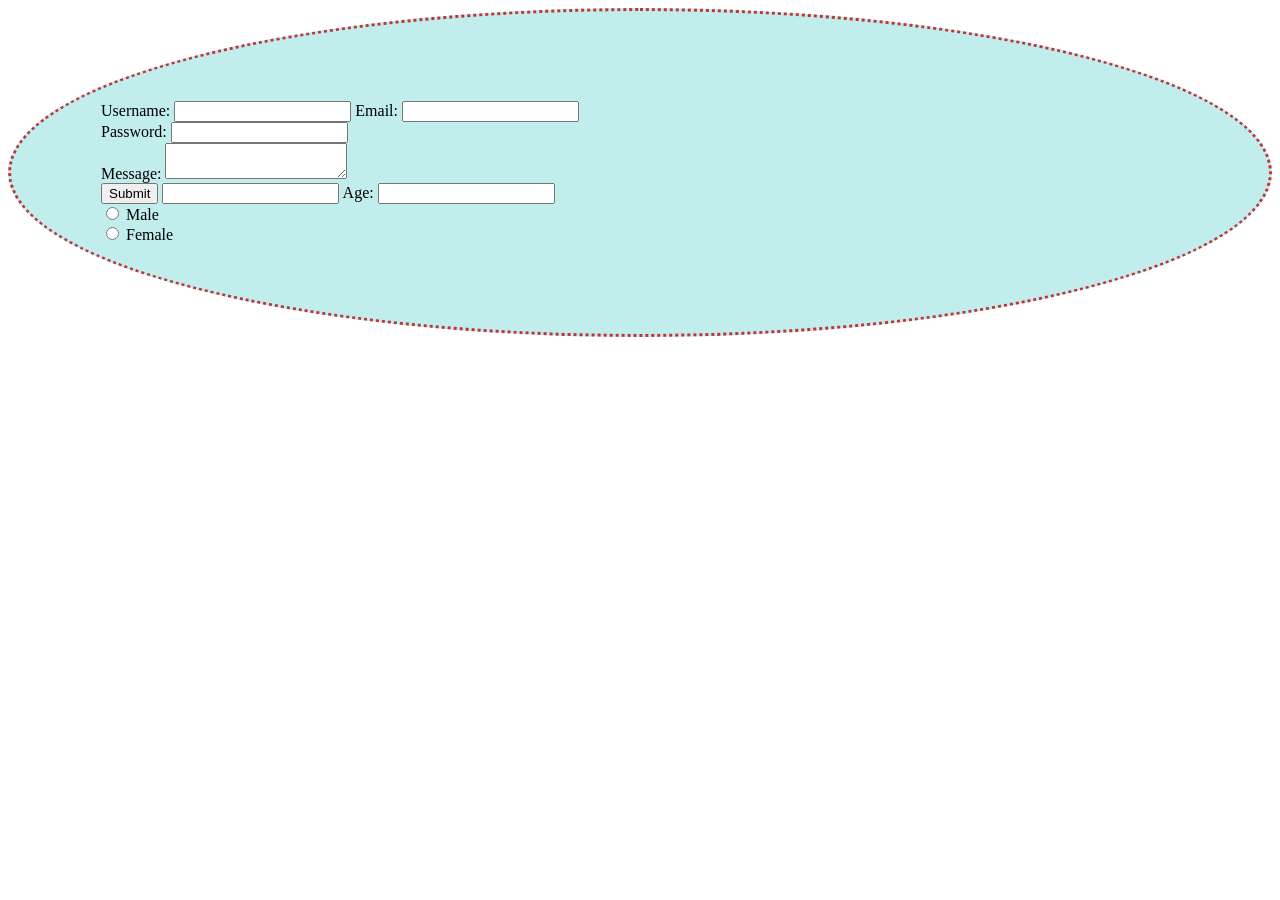
==== Subhankar-Das-Mohanty/javascript/class5/index.html @ 377ec374 "Forms" ====
<!DOCTYPE html>
<html lang="en">
<head>
  <meta charset="UTF-8">
  <meta name="viewport" content="width=device-width, initial-scale=1.0">
  <title>Document</title>
</head>
<style>
  form{
    border:dotted 3px rgb(192, 52, 52);
    background-color: rgb(194, 237, 237);
    padding: 90px;
    border-radius: 50%;
  }
</style>
<body>
   <form action="">
     
      <label for="username">
        Username:
        <input type="text" name="username">
      </label>

      <label for="">
        Email:
        <input type="email" name="username">
      </label>

      <br>
      <label for="user-pass">
        Password:
        <input type="password">
      </label>
      <br>

      <label for="user-msg">
        Message:
        <textarea name="user-msg" id=""></textarea>

      </label>
      <br>


      <input type="button" value="Submit">
      <input type="number" name="age" id=""> 


      <label for="age">
        Age:
        <input type="number" name="age" id="">
      </label>
      <br> 



      <label for="male">
        <input type="radio" name="gender" value="male">
        Male
      </label><br>
      <label for="female">
        <input type="radio" name="gender" value="female">
        Female
      </label>

      
  </form> 

  <!-- <form action="">
    <label for="cars">Choose a car:</label>
    <select name="cars" id="cars">
      <option value="volvo">Volvo</option>
      <option value="saab">Saab</option>
      <option value="mercedes">Mercedes</option>
      <option value="audi">Audi</option>
    </select>

    <br>

    <label for="fruits">Choose a fruit:</label>
    <select name="fruits" id="fruits" multiple>
      <option value="apple">Apple</option>
      <option value="banana">Banana</option>
      <option value="orange">Orange</option>
      <option value="grape">Grape</option>
    </select> -->


    <!-- <form action="">
      <fieldset>
        <legend>Which car do you like ?</legend>
        <input type ="checkbox" name="car1" value="car1">
        <label for="car1">Car 1</label><br>
        <input type ="checkbox" name="car2" value="car2">
        <label for="car2">Car 2</label><br>
        <input type ="checkbox" name="car3" value="car3">
        <label for="car3">Car 3</label><br>
      </fieldset>
      
    </form> -->

    <!-- <form action="">
      <label for="username">
        Username:
        <input type="text" name="username">
      </label>
      <br>
      <label for="user-pass">
        Password:
        <input type="password">
      </label>
      <br>

      <input type="submit" value="Submit"> -->


      <!-- <form action="">

  <label for="username">
    Username:
    <input type="text" id="username" name="username">
  </label>
  <br><br>

  <label for="email">
    Email:
    <input type="email" id="email" name="email">
  </label>
  <br><br>

  <label for="password">
    Password:
    <input type="password" id="password" name="password">
  </label>
  <br><br>

  <label for="message">
    Message:
    <textarea id="message" name="message"></textarea>
  </label>
  <br><br>

  <label for="age">
    Age:
    <input type="number" id="age" name="age">
  </label>
  <br><br>

  <label>
    <input type="radio" name="gender" value="male">
    Male
  </label>

  <label>
    <input type="radio" name="gender" value="female">
    Female
  </label>
  <br><br>

  <input type="submit" value="Submit">
  <input type="reset" value="Reset">

</form> -->
      
      
</body>
</html>
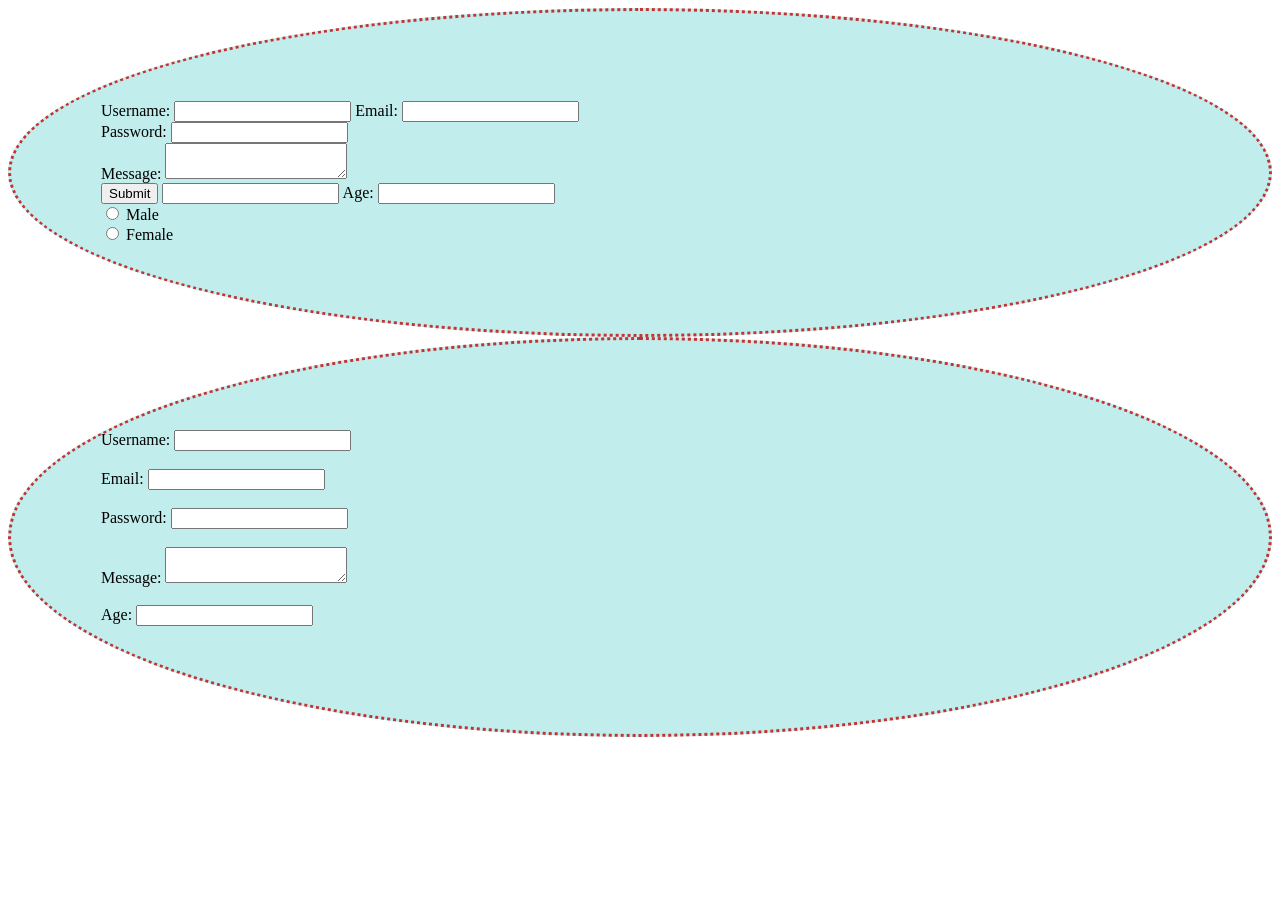
==== commit ca425b5a: "Merge pull request #98 from subhankardasmohanty/subhankar class5: Form and checkbox" ====
--- a/Subhankar-Das-Mohanty/javascript/class5/index.html
+++ b/Subhankar-Das-Mohanty/javascript/class5/index.html
@@ -160,6 +160,38 @@
   <input type="reset" value="Reset">
 
 </form> -->
+
+<form action="">
+  <label for="username">
+    Username:
+    <input type="text" id="username" name="username">
+  </label>
+  <br><br>
+
+  <label for="email">
+    Email:
+    <input type="email" id="email" name="email">
+  </label>
+  <br><br>
+
+  <label for="password">
+    Password:
+    <input type="password" id="password" name="password">
+  </label>
+  <br><br>
+
+  <label for="message">
+    Message:
+    <textarea id="message" name="message"></textarea>
+  </label>
+  <br><br>
+
+  <label for="age">
+    Age:
+    <input type="number" id="age" name="age">
+  </label>
+  <br><br>
+
       
       
 </body>
